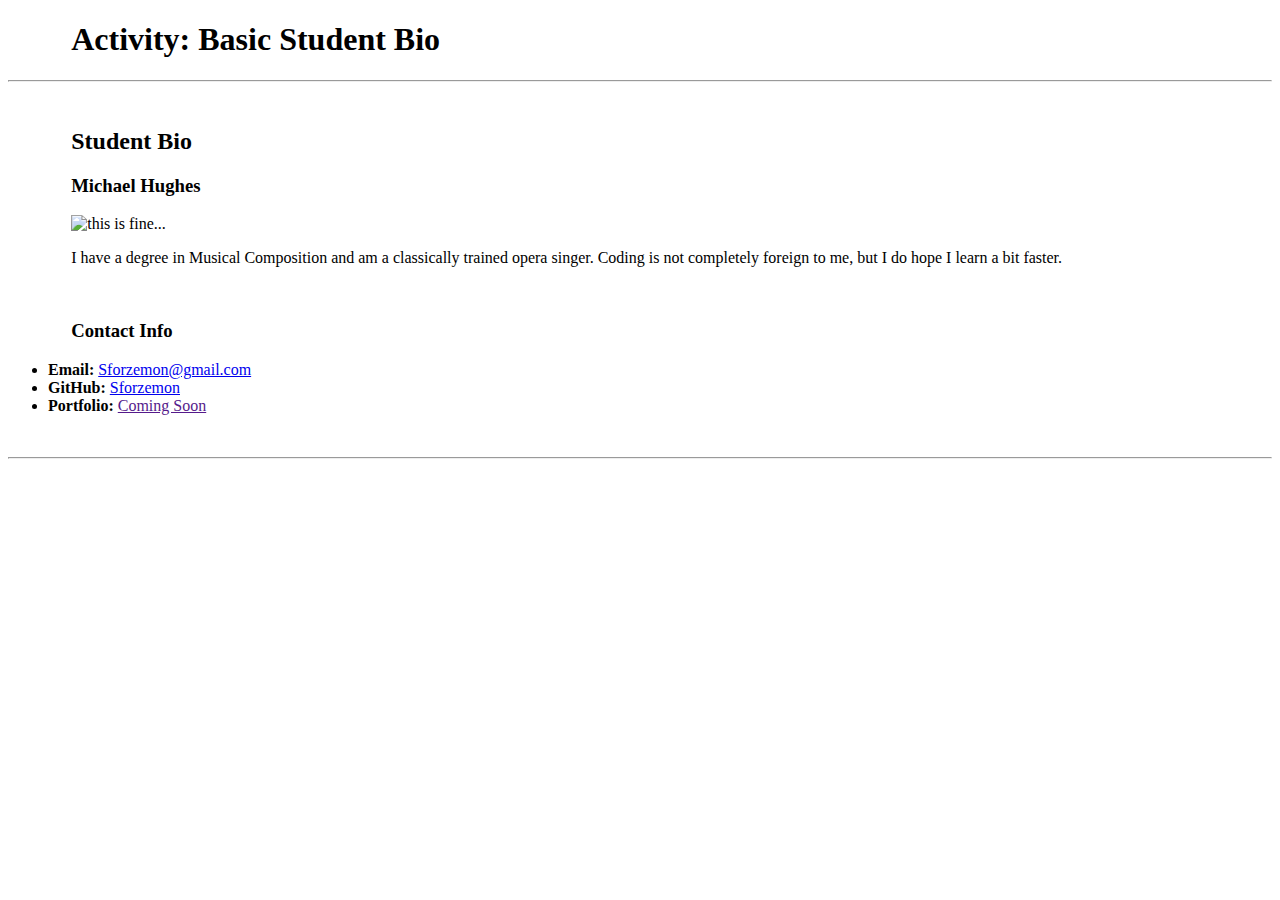
==== student-bio.html @ 7857cd6c "Added alt tag to img" ====
<!DOCTYPE html>
<html>
    <style>
        h1 {
            padding-left: 5%;
        }
        h2 {
            padding-left: 5%;
        }
        h3 {
            padding-left: 5%;
        }
        p {
            padding-left: 5%;
        }
    </style>
    <head>
        <title>Basic Student Bio</title>
    </head>
    <body>
        <h1><b>Activity:</b> Basic Student Bio</h1>
        <hr>
        <br>
        <h2><strong>Student Bio</strong></h2>
        <h3>Michael Hughes</h3>
        <img style=padding-left:5% src="https://www.dictionary.com/e/wp-content/uploads/2018/03/thisisfine-1.jpg" alt="this is fine...">
        <p>I have a degree in Musical Composition and am a classically trained opera singer.  Coding is not completely foreign to me, but I do hope I learn a bit faster.</p>
        <br>
        <h3>Contact Info</h3>
        <ul>
            <li><b>Email:</b> <a href="mailto:Sforzemon@gmail.com">Sforzemon@gmail.com</a></li>
            <li><b>GitHub:</b> <a href="https://github.com/Sforzemon" target="_blank">Sforzemon</a></li>
            <li><b>Portfolio:</b> <a href="">Coming Soon</a></li>
        </ul>
        <br>
        <hr>
    </body>
</html>
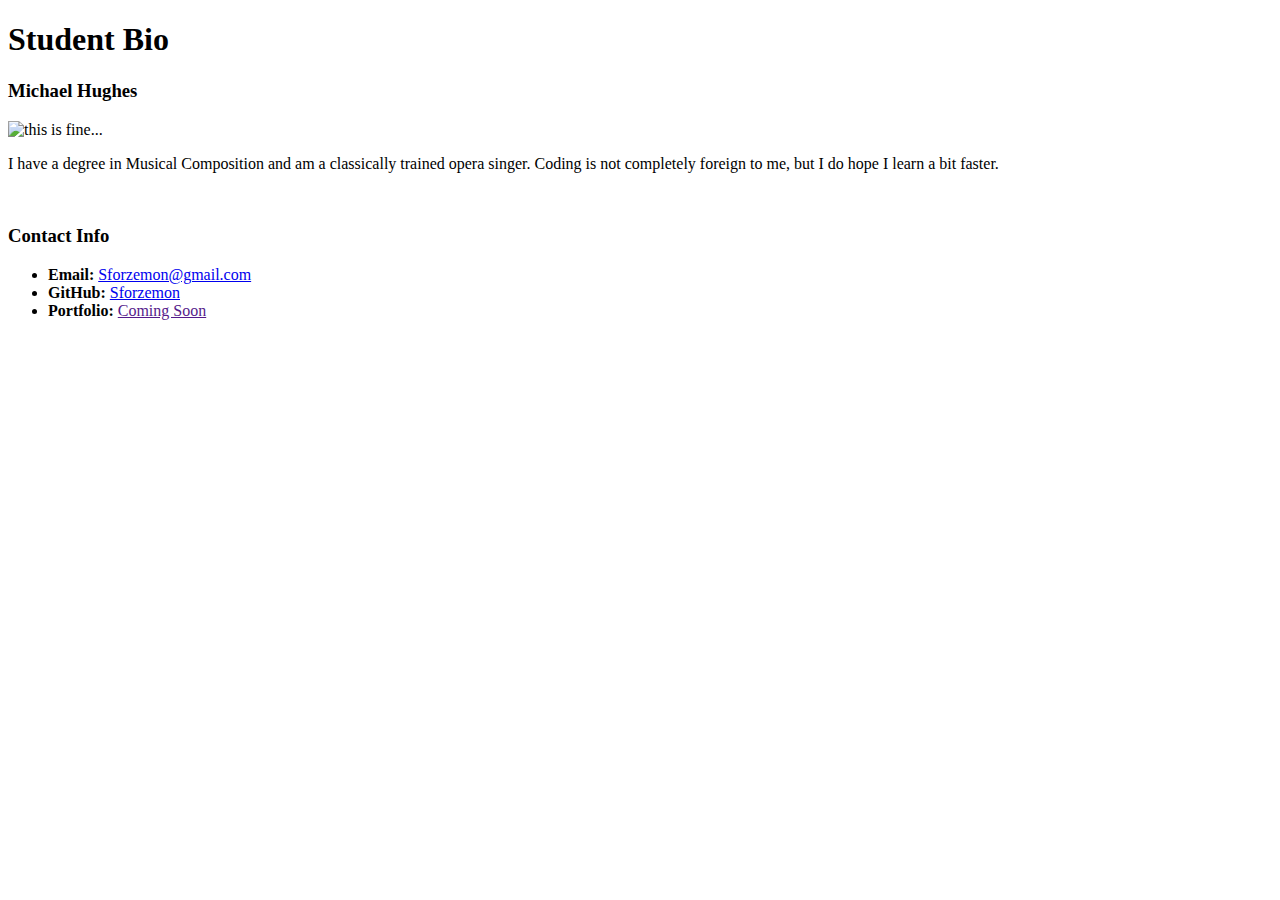
==== commit 7fd1a4f4: "adding css" ====
--- a/student-bio.html
+++ b/student-bio.html
@@ -1,29 +1,15 @@
 <!DOCTYPE html>
 <html>
-    <style>
-        h1 {
-            padding-left: 5%;
-        }
-        h2 {
-            padding-left: 5%;
-        }
-        h3 {
-            padding-left: 5%;
-        }
-        p {
-            padding-left: 5%;
-        }
-    </style>
+
     <head>
+        <link rel=“stylesheet” type=“text/css” href=“css/style.css”>
         <title>Basic Student Bio</title>
+        <div class="container"></div>
     </head>
     <body>
-        <h1><b>Activity:</b> Basic Student Bio</h1>
-        <hr>
-        <br>
-        <h2><strong>Student Bio</strong></h2>
+        <h1>Student Bio</h2>
         <h3>Michael Hughes</h3>
-        <img style=padding-left:5% src="https://www.dictionary.com/e/wp-content/uploads/2018/03/thisisfine-1.jpg" alt="this is fine...">
+        <img src="https://www.dictionary.com/e/wp-content/uploads/2018/03/thisisfine-1.jpg" alt="this is fine...">
         <p>I have a degree in Musical Composition and am a classically trained opera singer.  Coding is not completely foreign to me, but I do hope I learn a bit faster.</p>
         <br>
         <h3>Contact Info</h3>
@@ -32,7 +18,5 @@
             <li><b>GitHub:</b> <a href="https://github.com/Sforzemon" target="_blank">Sforzemon</a></li>
             <li><b>Portfolio:</b> <a href="">Coming Soon</a></li>
         </ul>
-        <br>
-        <hr>
     </body>
 </html>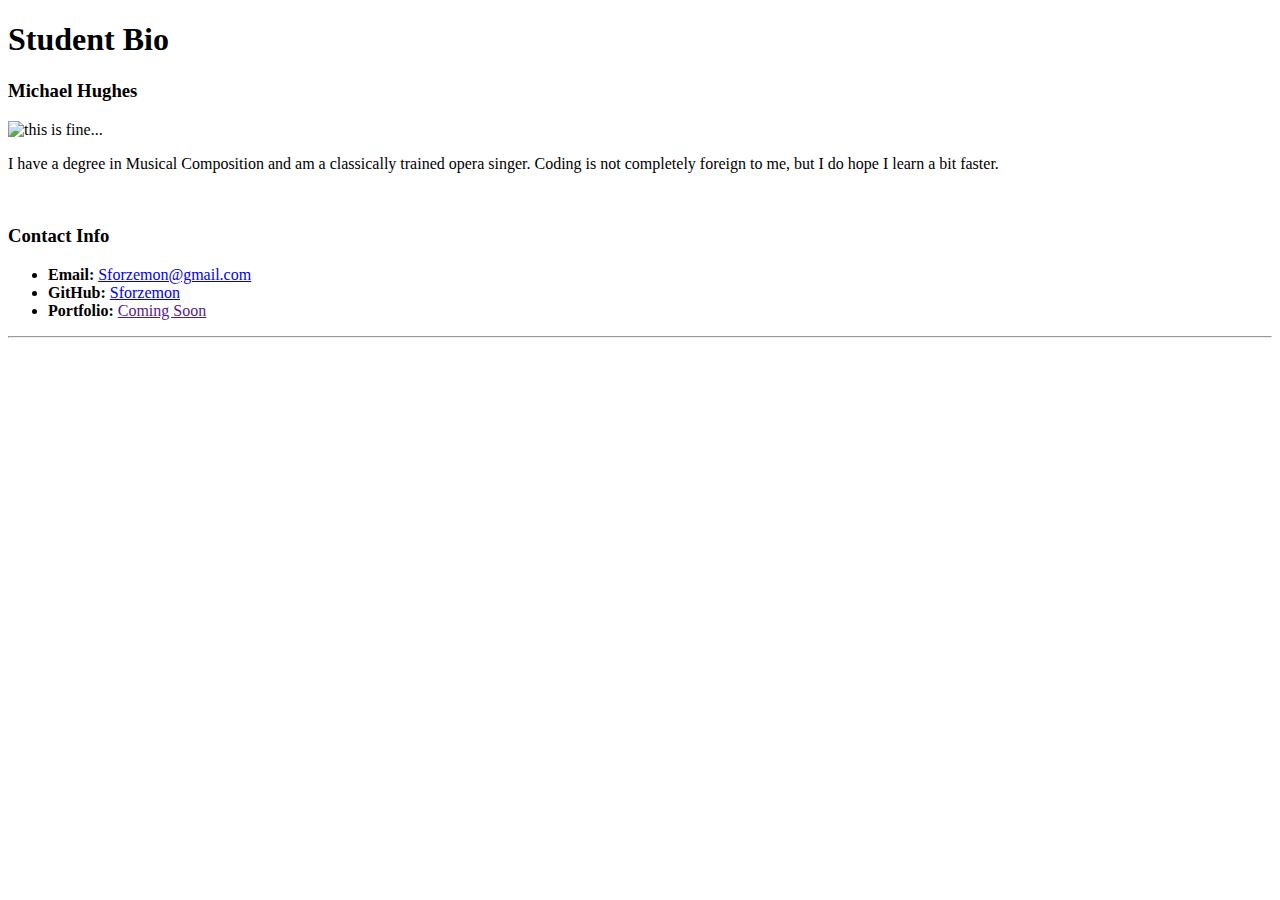
==== commit c7eb7c79: "add <hr>" ====
--- a/student-bio.html
+++ b/student-bio.html
@@ -18,5 +18,6 @@
             <li><b>GitHub:</b> <a href="https://github.com/Sforzemon" target="_blank">Sforzemon</a></li>
             <li><b>Portfolio:</b> <a href="">Coming Soon</a></li>
         </ul>
+        <hr>
     </body>
 </html>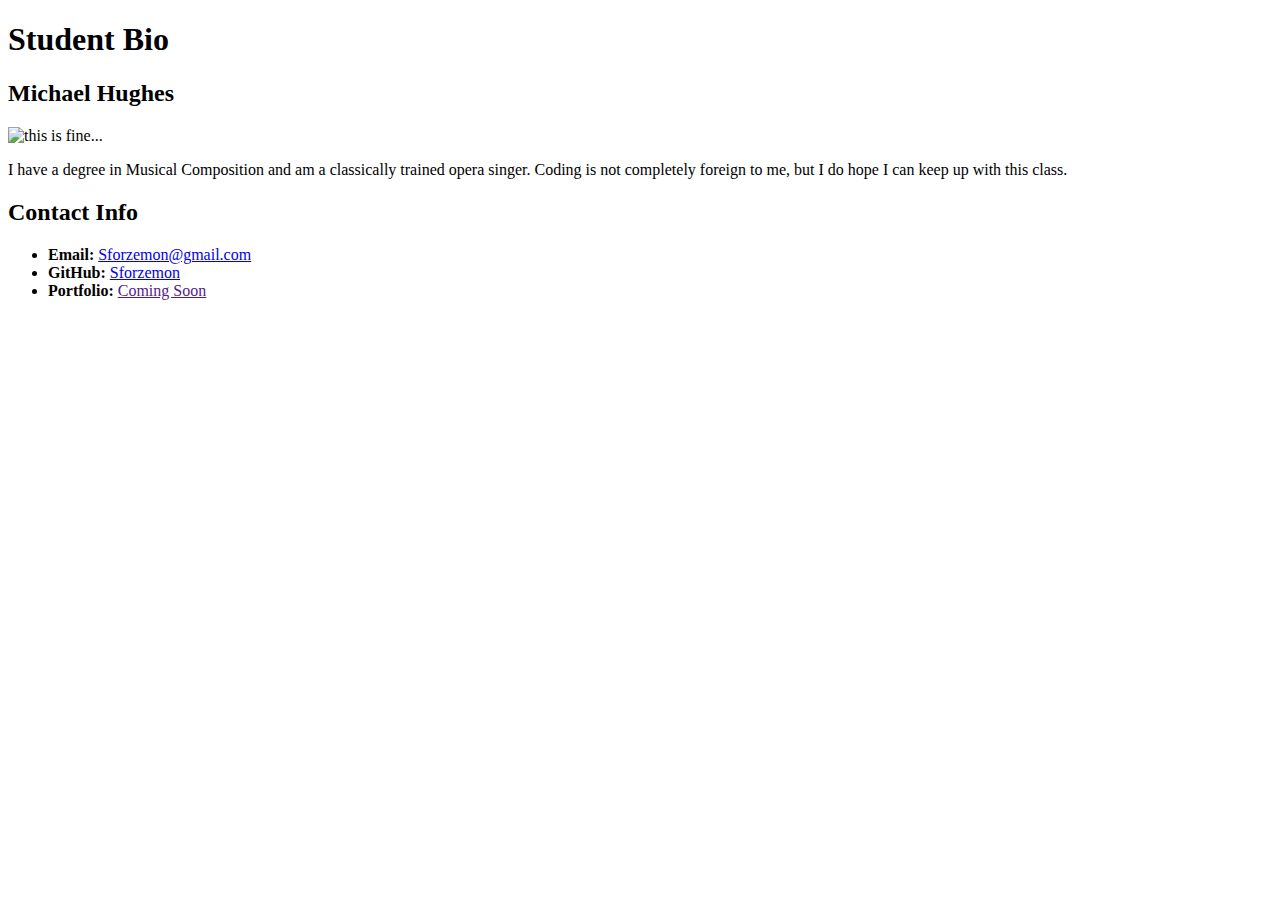
==== commit b8bed6e4: "finished activity" ====
--- a/student-bio.html
+++ b/student-bio.html
@@ -1,23 +1,30 @@
 <!DOCTYPE html>
 <html>
+    <link rel=“stylesheet” type=“text/css” href=“style.css”>
+<head>
+    <title>Basic Student Bio</title>
+</head>
 
-    <head>
-        <link rel=“stylesheet” type=“text/css” href=“css/style.css”>
-        <title>Basic Student Bio</title>
-        <div class="container"></div>
-    </head>
-    <body>
-        <h1>Student Bio</h2>
-        <h3>Michael Hughes</h3>
-        <img src="https://www.dictionary.com/e/wp-content/uploads/2018/03/thisisfine-1.jpg" alt="this is fine...">
-        <p>I have a degree in Musical Composition and am a classically trained opera singer.  Coding is not completely foreign to me, but I do hope I learn a bit faster.</p>
-        <br>
-        <h3>Contact Info</h3>
-        <ul>
-            <li><b>Email:</b> <a href="mailto:Sforzemon@gmail.com">Sforzemon@gmail.com</a></li>
-            <li><b>GitHub:</b> <a href="https://github.com/Sforzemon" target="_blank">Sforzemon</a></li>
-            <li><b>Portfolio:</b> <a href="">Coming Soon</a></li>
-        </ul>
-        <hr>
-    </body>
+<body>
+     <header>
+         <h1>Student Bio</h1>
+    </header>
+
+    <div class="container">
+
+        <section id="main-bio">
+            <h2>Michael Hughes</h2>
+            <img id="bio-image" src="https://www.dictionary.com/e/wp-content/uploads/2018/03/thisisfine-1.jpg" alt="this is fine...">
+            <p>I have a degree in Musical Composition and am a classically trained opera singer.  Coding is not completely foreign to me, but I do hope I can keep up with this class.</p>
+        </section>
+        <section is="contact-info">
+            <h2>Contact Info</h2>
+            <ul>
+                <li><b>Email:</b> <a href="mailto:Sforzemon@gmail.com">Sforzemon@gmail.com</a></li>
+                <li><b>GitHub:</b> <a href="https://github.com/Sforzemon" target="_blank">Sforzemon</a></li>
+                <li><b>Portfolio:</b> <a href="">Coming Soon</a></li>
+            </ul>
+        </section>
+    </div>
+</body>
 </html>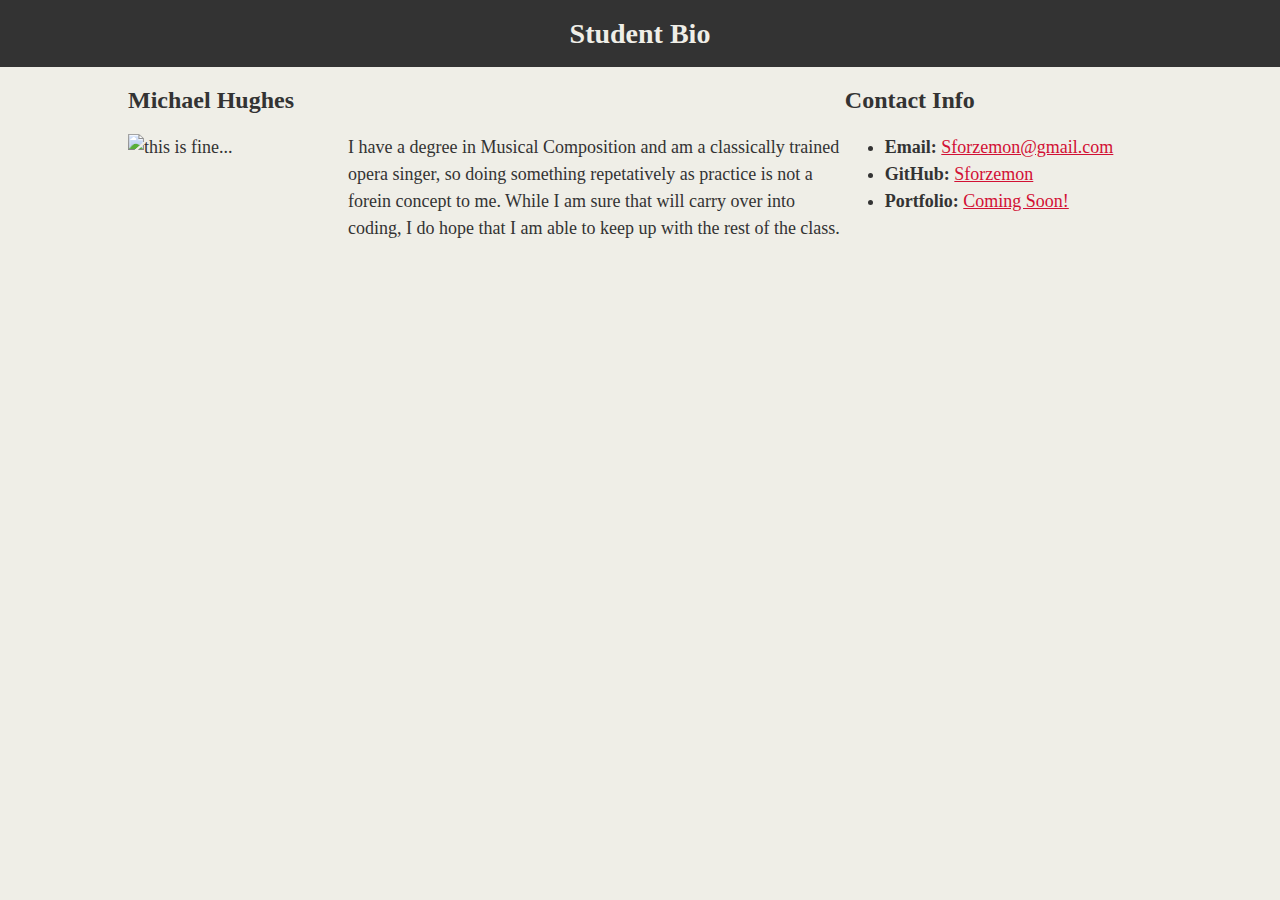
==== commit c5ec450f: "It finally works..." ====
--- a/student-bio.html
+++ b/student-bio.html
@@ -1,30 +1,31 @@
 <!DOCTYPE html>
 <html>
-    <link rel=“stylesheet” type=“text/css” href=“style.css”>
-<head>
-    <title>Basic Student Bio</title>
-</head>
 
-<body>
-     <header>
-         <h1>Student Bio</h1>
-    </header>
+    <head>
+        <title>Basic Student Bio</title>
+        <link rel="stylesheet" type="text/css" href="css/style.css">
+    </head>
 
-    <div class="container">
+    <body>
+        <header>
+            <h1>Student Bio</h1>
+        </header>
 
-        <section id="main-bio">
-            <h2>Michael Hughes</h2>
-            <img id="bio-image" src="https://www.dictionary.com/e/wp-content/uploads/2018/03/thisisfine-1.jpg" alt="this is fine...">
-            <p>I have a degree in Musical Composition and am a classically trained opera singer.  Coding is not completely foreign to me, but I do hope I can keep up with this class.</p>
-        </section>
-        <section is="contact-info">
-            <h2>Contact Info</h2>
-            <ul>
-                <li><b>Email:</b> <a href="mailto:Sforzemon@gmail.com">Sforzemon@gmail.com</a></li>
-                <li><b>GitHub:</b> <a href="https://github.com/Sforzemon" target="_blank">Sforzemon</a></li>
-                <li><b>Portfolio:</b> <a href="">Coming Soon</a></li>
-            </ul>
-        </section>
-    </div>
-</body>
+        <div class="container">
+            <section id="main-bio">
+                <h2>Michael Hughes</h2>
+                <img src="https://www.dictionary.com/e/wp-content/uploads/2018/03/thisisfine-1.jpg" alt="this is fine..." id="bio-image">
+                <p>I have a degree in Musical Composition and am a classically trained opera singer, so doing something repetatively as practice is not a forein concept to me. While I am sure that will carry over into coding, I do hope that I am able to keep up with the rest of the class.</p>
+            </section>
+
+            <section id="contact-info">
+                <h2>Contact Info</h2>
+                <ul>
+                    <li><b>Email: </b><a href="mailto:Sforzemon@gmail.com">Sforzemon@gmail.com</a></li>
+                    <li><b>GitHub: </b><a href="https://github.com/Sforzemon" target="_blank">Sforzemon</a></li>
+                    <li><b>Portfolio: </b><a href="">Coming Soon!</a></li>
+                </ul>
+            </section>
+        </div>
+    </body>
 </html>--- a/css/style.css
+++ b/css/style.css
@@ -0,0 +1,53 @@
+body {
+    background-color: #efeee7;
+    font-family: Georgia,"Times New Roman",Times,serif;
+    color: #333333;
+    margin: 0;
+    padding: 0; 
+    font-size: 18px;
+    line-height: 150%;
+}
+
+h1 {
+    color: #efeee7;
+    font-size: 28px;
+    background-color: #333333;
+    margin: 0;
+    text-align: center;
+    padding-top: 20px;
+    padding-bottom: 20px;
+    font-size: 28px;
+}
+
+h2 {
+    font-size: 24px;
+}
+
+a {
+    color: #d21034;
+}
+
+.container {
+    width: 1024px;
+    margin: 0 auto;
+}
+
+#main-bio,
+#contact-info,
+#bio-image {
+    float: left;
+}
+
+#main-bio {
+    width: 70%;
+}
+
+#contact-info {
+    width: 30%;
+}
+
+#bio-image {
+    margin-right: 20px;
+    width: 200px;
+    height: 200px;
+}